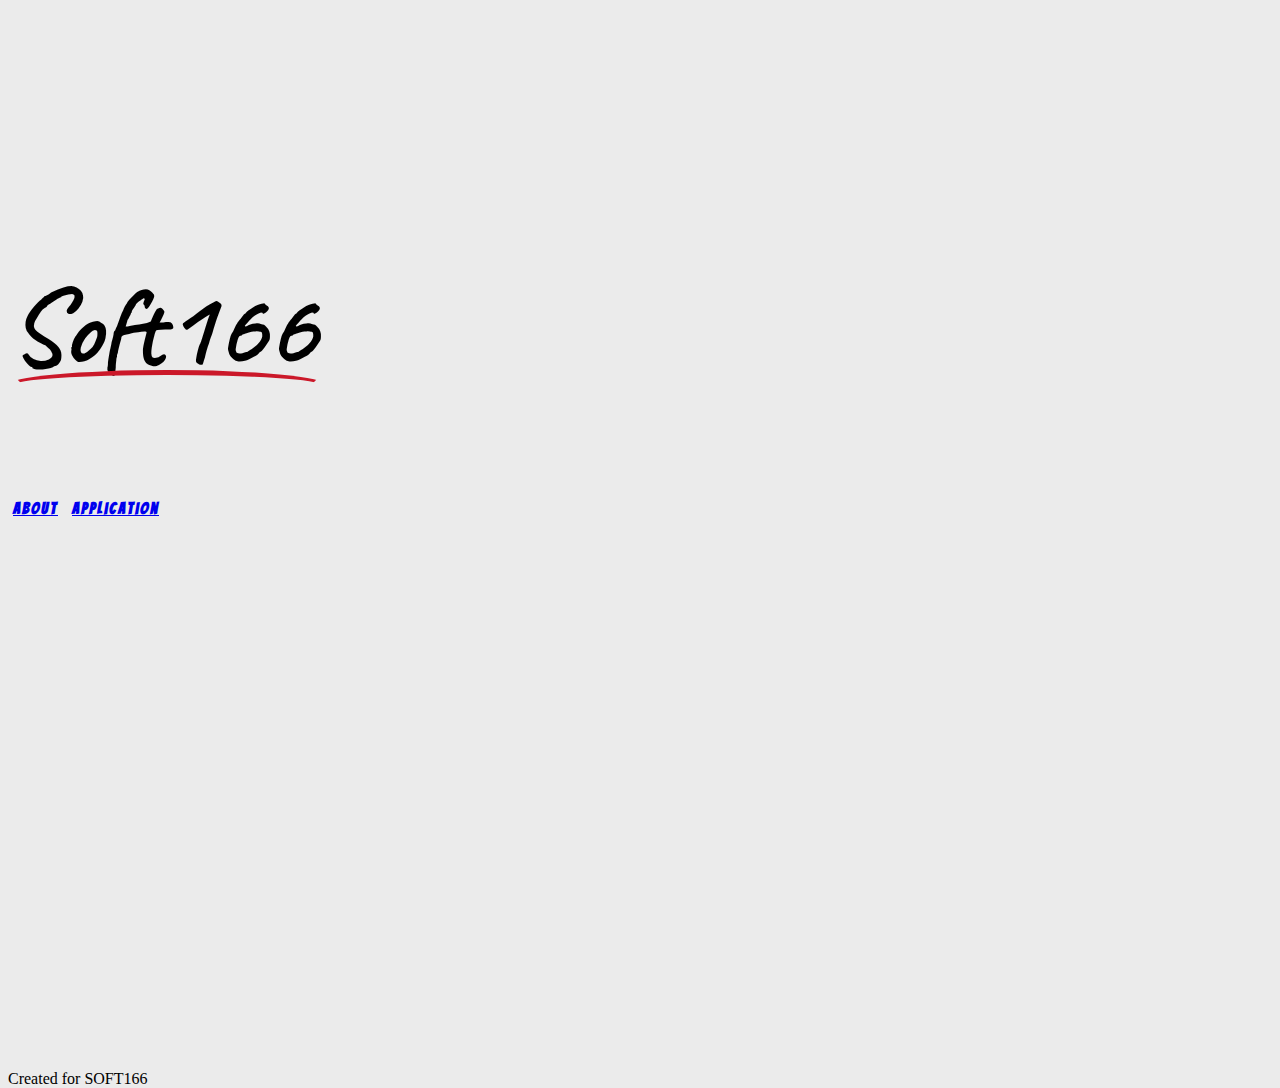
==== HTML/index.html @ 3f97f474 "Added index page" ====
<!DOCTYPE html>
<html lang="en" >
<head>
    <meta charset="UTF-8">
    <meta name="viewport" content="width=device-width, initial-scale=1, shrink-to-fit=no">
    <title>SOFT166 Simon Says</title>

    <link href="https://fonts.googleapis.com/css2?family=Bangers&family=Caveat&display=swap" rel="stylesheet">
    <link rel="stylesheet" href="https://stackpath.bootstrapcdn.com/bootstrap/4.5.0/css/bootstrap.min.css"
          integrity="sha384-9aIt2nRpC12Uk9gS9baDl411NQApFmC26EwAOH8WgZl5MYYxFfc+NcPb1dKGj7Sk" crossorigin="anonymous">
    <link rel="stylesheet" href="../CSS/index.css">
    <script src="https://ajax.googleapis.com/ajax/libs/jquery/3.5.1/jquery.min.js"></script>
    <script src="../JS/script.js"></script>
</head>

<body>
    <div class="container-fluid">
        <div class="logo row justify-content-center">
            <div class="col-auto">
                <p id="logo-text">Soft166</p>
             </div>
        </div>
        <div class="row justify-content-center">
            <div class="col-auto">
                <a class="btn btn-lg btn-outline-dark btn-light bg-light"
                    href="/SOFT166/HTML/about.html">About</a>
                <a class="btn btn-lg btn-outline-dark btn-light bg-light"
                    href="/SOFT166/HTML/application.html">Application</a>
            </div>
        </div>
    </div>
</body>

<footer>
        <p>Created for SOFT166</p>
</footer>
</html>
---- CSS/index.css ----
html, body {
    width: 100%;
    height: 100%;
    background-color: #ebebeb;
}

.btn{
    font-weight: bold;

    width: 155px;
    margin-right: 5px;
    margin-left:  5px;

    overflow: hidden;
    text-overflow: ellipsis;

    font-family: 'Bangers', cursive;
    letter-spacing: 2px;

    border-width: 5px;
    border-radius: 50px;
    background-color: transparent
}

.btn:hover{
    color: crimson;
    text-shadow: 1px 1px black;
}

.container-fluid{
    height: 100%;
    width: 100%;
}

.logo{
    margin: auto;
    margin-top: 12%;

    font-family: 'Caveat', cursive;
    font-size: 110px;
    font-weight: 600;
}


#logo-text{
    display: inline-block;
    line-height: 1.15;
    position: relative;
}

#logo-text:after{
    content: "";
    position: absolute;
    bottom: -10px;
    left: 0;
    height: 20px;
    width: 100%;
    border: solid 5px crimson;
    border-color: #cb1829 transparent transparent;
    border-radius: 50%;

/* css for curved underline adapted from
https://stackoverflow.com/questions/51148460/how-can-i-make-a-curved-text-underline/51148652*/
}
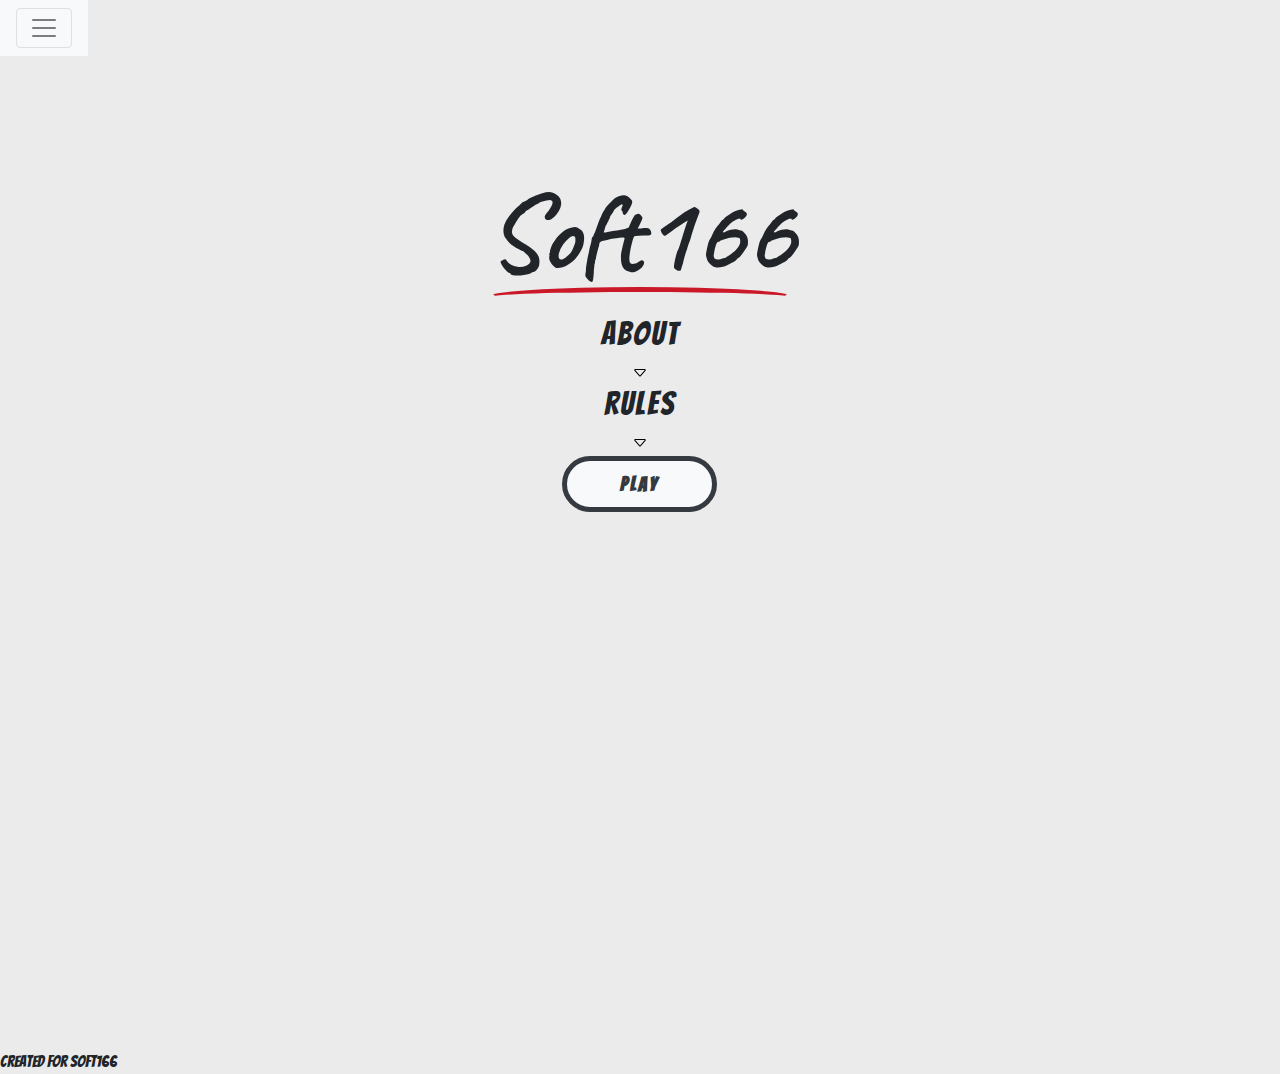
==== commit cd24b37e: "Merged all three pages into a single page" ====
--- a/HTML/index.html
+++ b/HTML/index.html
@@ -1,37 +1,151 @@
 <!DOCTYPE html>
-<html lang="en" >
+<html lang="en">
 <head>
     <meta charset="UTF-8">
     <meta name="viewport" content="width=device-width, initial-scale=1, shrink-to-fit=no">
     <title>SOFT166 Simon Says</title>
 
     <link href="https://fonts.googleapis.com/css2?family=Bangers&family=Caveat&display=swap" rel="stylesheet">
-    <link rel="stylesheet" href="https://stackpath.bootstrapcdn.com/bootstrap/4.5.0/css/bootstrap.min.css"
-          integrity="sha384-9aIt2nRpC12Uk9gS9baDl411NQApFmC26EwAOH8WgZl5MYYxFfc+NcPb1dKGj7Sk" crossorigin="anonymous">
+
+    <link rel="stylesheet" href="https://stackpath.bootstrapcdn.com/bootstrap/4.5.0/css/bootstrap.min.css">
+    <script src="https://ajax.googleapis.com/ajax/libs/jquery/3.5.1/jquery.min.js"></script>
+    <script src="https://cdn.jsdelivr.net/npm/popper.js@1.16.0/dist/umd/popper.min.js"></script>
+    <script src="https://stackpath.bootstrapcdn.com/bootstrap/4.5.0/js/bootstrap.min.js"></script>
+
     <link rel="stylesheet" href="../CSS/index.css">
-    <script src="https://ajax.googleapis.com/ajax/libs/jquery/3.5.1/jquery.min.js"></script>
+
     <script src="../JS/script.js"></script>
 </head>
 
 <body>
-    <div class="container-fluid">
-        <div class="logo row justify-content-center">
-            <div class="col-auto">
-                <p id="logo-text">Soft166</p>
-             </div>
+<!--Navbar-->
+<nav class="navbar navbar-light bg-light">
+    <button class="navbar-toggler" type="button" data-toggle="collapse" data-target="#navbar-toggle" aria-controls="navbar-toggle" aria-expanded="false" aria-label="Toggle navigation">
+        <span class="navbar-toggler-icon"></span>
+    </button>
+</nav>
+
+<div class="collapse" id="navbar-toggle">
+    <p>Colour blind settings</p>
+    <div id="navbar-content" class="bg-light">
+        <ul class="navbar-nav">
+            <li class="nav-item">
+                Protanopia
+                <label class="switch">
+                    <input type="checkbox">
+                    <span class="slider round"></span>
+                </label>
+            </li>
+            <li class="nav-item">
+                Deuteranopia
+                <label class="switch">
+                    <input type="checkbox">
+                    <span class="slider round"></span>
+                </label>
+            </li>
+            <li class="nav-item">
+                Tritanopia
+                <label class="switch">
+                    <input type="checkbox">
+                    <span class="slider round"></span>
+                </label>
+            </li>
+        </ul>
+    </div>
+</div>
+
+
+<div class="container-fluid">
+    <div class="logo row justify-content-center">
+        <div class="col-auto">
+            <p id="logo-text">Soft166</p>
         </div>
-        <div class="row justify-content-center">
-            <div class="col-auto">
-                <a class="btn btn-lg btn-outline-dark btn-light bg-light"
-                    href="/SOFT166/HTML/about.html">About</a>
-                <a class="btn btn-lg btn-outline-dark btn-light bg-light"
-                    href="/SOFT166/HTML/application.html">Application</a>
+    </div>
+
+    <!--Rules/About-->
+    <div class="row justify-content-center">
+        <div class="about-rules col-md-4">
+            <div class="about">
+                <h2>About</h2>
+                <div class="collapse" id="about-text">
+                    <div class="card-body">
+                        A game created for the practise element of the SOFT 166 module. The game is designed to
+                        utilise hue lights in the SMB103 room. Created using bootstrap and JQuery.
+                    </div>
+                </div>
+                <a data-toggle="collapse" href="#about-text" role="button" aria-expanded="false" aria-controls="about-text">
+                    <svg id="about-image" class="flippable" width="1em" height="1em" xmlns="http://www.w3.org/2000/svg">
+                        <path id="about-image-path" fill-rule="evenodd" d="M3.204 5L8 10.481 12.796 5H3.204zm-.753.659l4.796 5.48a1 1 0 0 0 1.506 0l4.796-5.48c.566-.647.106-1.659-.753-1.659H3.204a1 1 0 0 0-.753 1.659z"/>
+                    </svg>
+                </a>
+            </div>
+
+            <div class="rules">
+                <h2>Rules</h2>
+                <div class="collapse" id="rules-text">
+                    <div class="card-body">
+                        After pressing play 3 lights will turn on in the room.
+                        Your job is to memorize which lights were turned on and in what order
+                        they appeared. Then click on the square that matches where in the room the light is. Complete all 5 rounds to win.
+                    </div>
+                </div>
+                <a data-toggle="collapse" href="#rules-text" role="button" aria-expanded="false" aria-controls="rules-text">
+                    <svg id="rule-image" width="1em" height="1em" viewBox="0 0 16 16" fill="black" xmlns="http://www.w3.org/2000/svg">
+                        <path id="rule-image-path" fill-rule="evenodd" d="M3.204 5L8 10.481 12.796 5H3.204zm-.753.659l4.796 5.48a1 1 0 0 0 1.506 0l4.796-5.48c.566-.647.106-1.659-.753-1.659H3.204a1 1 0 0 0-.753 1.659z"/>
+                    </svg>
+                </a>
             </div>
         </div>
     </div>
+
+    <!--Game-->
+    <div class="btn-row row justify-content-center">
+        <div class="game-col col-8">
+            <button id="play-btn" type="button" class="btn btn-lg btn-outline-dark btn-light bg-light">Play</button>
+        </div>
+    </div>
+
+    <div class="grid-style-row row justify-content-center">
+        <div class="grid-col col-9">
+            <script>$('.grid-col').hide()</script>
+            <div class="grid-container">
+                <div class="grid-content-row row justify-content-center">
+                    <div class="grid-item col-lg-auto">one</div>
+                    <div class="grid-item col-lg-auto">two</div>
+                    <div class="grid-item col-lg-auto">three</div>
+                </div>
+                <div class="grid-content-row row justify-content-center">
+                    <div class="grid-item col-lg-auto">four</div>
+                    <div class="grid-item col-lg-auto">five</div>
+                    <div class="grid-item col-auto">six</div>
+                </div>
+                <div class="grid-content-row row justify-content-center">
+                    <div class="grid-item col-lg-auto">seven</div>
+                    <div class="grid-item col-lg-auto">eight</div>
+                    <div class="grid-item col-lg-auto">nine</div>
+                </div>
+            </div>
+        </div>
+    </div>
+
+</div>
+
+
+
+
+
+
+
+
+
+
+
+
 </body>
 
 <footer>
         <p>Created for SOFT166</p>
 </footer>
+
+
 </html>--- a/CSS/index.css
+++ b/CSS/index.css
@@ -2,30 +2,28 @@
     width: 100%;
     height: 100%;
     background-color: #ebebeb;
-}
-
-.btn{
+    font-family: 'Bangers', cursive;
+}
+
+.navbar{
+    position: fixed;
+    top: 0;
+}
+
+#navbar-toggle{
+    position: fixed;
+    width: 20%;
+    margin-top: 50px;
+    padding-left: 10px;
+    top: 0;
+
     font-weight: bold;
-
-    width: 155px;
-    margin-right: 5px;
-    margin-left:  5px;
-
-    overflow: hidden;
-    text-overflow: ellipsis;
-
-    font-family: 'Bangers', cursive;
-    letter-spacing: 2px;
-
-    border-width: 5px;
-    border-radius: 50px;
-    background-color: transparent
-}
-
-.btn:hover{
-    color: crimson;
-    text-shadow: 1px 1px black;
-}
+}
+
+#navbar-content{
+    background-color: transparent !important;
+}
+
 
 .container-fluid{
     height: 100%;
@@ -39,6 +37,12 @@
     font-family: 'Caveat', cursive;
     font-size: 110px;
     font-weight: 600;
+}
+
+@media (max-width:400px) {
+    .logo{
+        font-size: 75px;
+    }
 }
 
 
@@ -62,3 +66,166 @@
 /* css for curved underline adapted from
 https://stackoverflow.com/questions/51148460/how-can-i-make-a-curved-text-underline/51148652*/
 }
+
+.about-rules{
+    letter-spacing: 2px;
+    text-align: center;
+    font-weight: lighter;
+}
+
+.collapse{
+    background-color: transparent;
+}
+
+#rule-image:hover #rule-image-path{
+    fill-rule: nonzero;
+}
+
+#about-image:hover #about-image-path{
+    fill-rule: nonzero;
+}
+
+.flip {
+    transform: rotate(-180deg);
+}
+
+.game-col{
+    text-align: center;
+}
+#play-btn{
+    font-weight: bold;
+
+    width: 155px;
+
+    overflow: hidden;
+    text-overflow: ellipsis;
+
+    font-family: 'Bangers', cursive;
+    letter-spacing: 2px;
+
+    border-width: 5px;
+    border-radius: 50px;
+    background-color: transparent
+}
+
+
+/* css for slider from
+https://www.w3schools.com/howto/howto_css_switch.asp
+*/
+
+.switch {
+    position: absolute;
+    width: 30px;
+    height: 14px;
+    margin-top: 5px;
+    margin-left: 5px;
+}
+
+/* Hide default HTML checkbox */
+.switch input {
+    opacity: 0;
+    width: 0;
+    height: 0;
+}
+
+/* The slider */
+.slider {
+    position: absolute;
+    cursor: pointer;
+    top: 0;
+    left: 0;
+    right: 0;
+    bottom: 0;
+    background-color: #ccc;
+    -webkit-transition: .4s;
+    transition: .4s;
+}
+
+.slider:before {
+    position: absolute;
+    content: "";
+    height: 16px;
+    width: 16px;
+    background-color: white;
+    -webkit-transition: .4s;
+    transition: .4s;
+}
+
+input:checked + .slider {
+    background-color: #2196F3;
+}
+
+input:focus + .slider {
+    box-shadow: 0 0 0 #2196F3;
+}
+
+input:checked + .slider:before {
+    -webkit-transform: translateX(16px);
+    -ms-transform: translateX(16px);
+    transform: translateX(16px);
+}
+
+/* Rounded sliders */
+.slider.round {
+    border-radius: 24px;
+}
+
+.slider.round:before {
+    border-radius: 50%;
+}
+
+.nav-item{
+    margin-bottom: 10px;
+}
+
+.grid-col{
+    text-align: center;
+}
+
+
+
+.grid-content-row{
+}
+.grid-item {
+    background-color: white;
+    margin: 5px;
+    width: 23%;
+    text-align: center;
+
+    display: flex;
+    align-items: center;
+    justify-content: center;
+
+    border-style: solid;
+    border-color: black;
+    border-width: 0.75vw;
+    border-radius: 1.5vw;
+
+    position: relative;
+
+    font-size: 4vw;
+}
+.grid-item:before{
+    content: "";
+    padding-top: 50%;
+}
+
+@media (max-width:400px) {
+    .grid-item{
+        height: 50px;
+    }
+}
+
+footer{
+    bottom: 0;
+}
+
+
+
+
+
+
+
+
+
+
